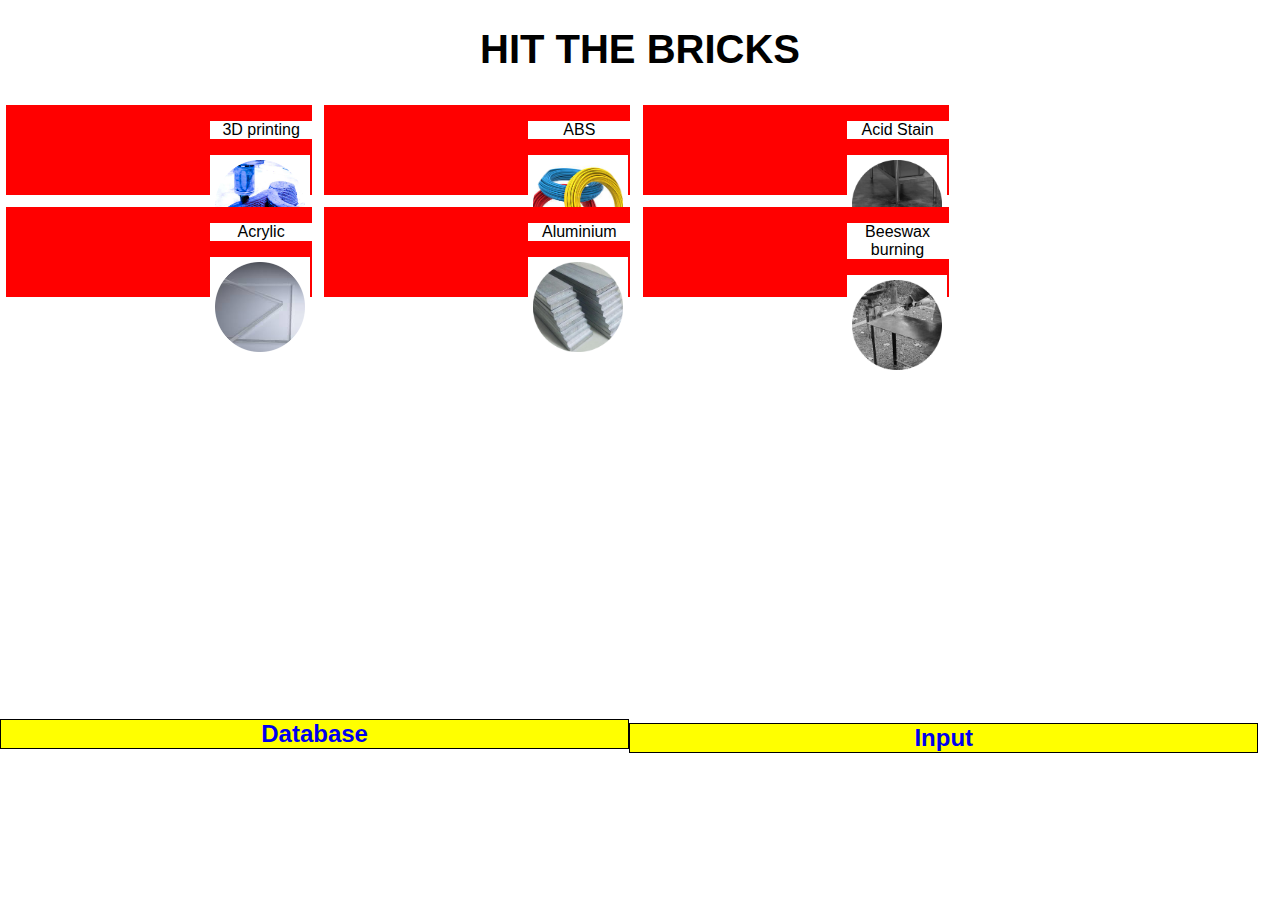
==== index.html @ 8b087925 "initial state" ====
<!DOCTYPE html>
<html lang="en">

<head>
  <title>Database</title>
  <meta charset="UTF-8">
  <meta name="description" content="A research into the different ways materials can be treated.">
  <link rel="shortcut icon" href="favicon.ico">
  <link rel="stylesheet" href="index.css">
  <link rel="stylesheet" href="general.css">
</head>

<body>

  <h1>HIT THE BRICKS</h1>

  <div>
    <div class="centeredContainer" id="generator">
      <div class="generatorImage" id="mat1">
        <p class="imgText"> 3D printing </p>
        <img class="imgCircle" src="images/3DPrinting.png" />
      </div>

      <div class="generatorImage" id="mat2">
        <p class="imgText">ABS</p>
        <img class="imgCircle" src="images/ABS.png" />
      </div>

      <div class="generatorImage" id="tech1">
        <p class="imgText">Acid Stain</p>
        <img class="imgCircle" src="images/acidStain.png" />
      </div>

      <div class="generatorImage" id="tech2">
        <p class="imgText">Acrylic</p>
        <img class="imgCircle" src="images/acrylic.png" />
      </div>

      <div class="generatorImage" id="surf1">
        <p class="imgText">Aluminium</p>
        <img class="imgCircle" src="images/aluminium.png" />
      </div>

      <div class="generatorImage" id="surf2">
        <p class="imgText">Beeswax burning</p>
        <img class="imgCircle" src="images/beeswaxBurning.png" />
      </div>
    </div>

    <a href="database.html">
      <h2 id="linkData"> Database</h2>
    </a>

    <a href="inputInfo.html">
      <h3 id="linkInput">Input</h3>
    </a>
</body>

</html>
---- index.css ----
h1 {
  width: 100%;
  text-align: center;
  font-size: 2.5rem;
}

h2, h3 {
  width: 50%;
  text-align: center;
  font-size: 1.5rem;
}

.imgCircle {
  height: 100%;
  padding: 5px;
  background-color: white;
}

.imgText {
  color: black;
  background-color: white;
  text-align: center;
}

.generatorImage {
  background-color: white;
  height: 15%;
  padding-left: 20%;
}

#generator {
  clear: both;
  padding-left: 30%;
  padding-right: 30%;
  background-color: white;
  height: 600px;
}

#linkData {
  background-color: yellow;
  width: 49%;
  border: 1px solid black;
  float: left;
}

#linkInput {
  background-color: yellow;
  width: 49%;
  border: 1px solid black;
  float: left;
}

@media only screen and (min-width: 700px) {
  .generatorImage {
    background-color: red;
    width: 10%;
    margin: 0.6%;
    float: left;
  }

  #generator {
    margin: 0;
    padding: 0;
  }
}
---- general.css ----
.centeredContainer{
  max-width: 1020px;
  margin: 0px auto;
}

body{
  background-color: white;
  color: black;
  font-size: 16px;
  font-family: Verdana, sans-serif;
  padding: 0px;
  margin: 0px;
}
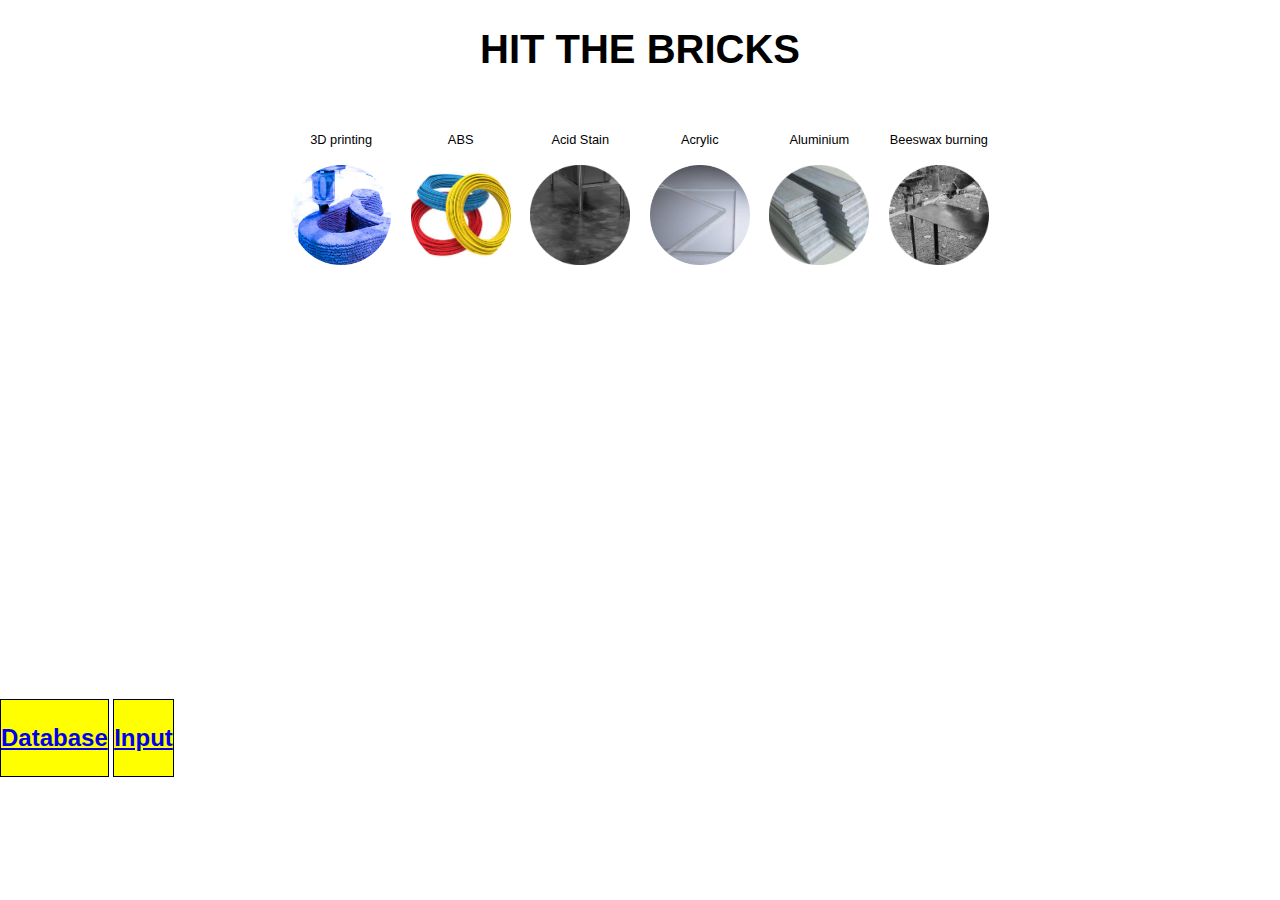
==== commit 6885d502: "My changes" ====
--- a/index.html
+++ b/index.html
@@ -14,7 +14,7 @@
 
   <h1>HIT THE BRICKS</h1>
 
-  <div>
+  <div id="wrapper">
     <div class="centeredContainer" id="generator">
       <div class="generatorImage" id="mat1">
         <p class="imgText"> 3D printing </p>
@@ -47,13 +47,20 @@
       </div>
     </div>
 
-    <a href="database.html">
-      <h2 id="linkData"> Database</h2>
-    </a>
+    <ul>
+      <li>
+        <a href="database.html">
+          <h3 id="linkData"> Database</h3>
+        </a>
+      </li>
 
-    <a href="inputInfo.html">
-      <h3 id="linkInput">Input</h3>
-    </a>
+      <li>
+        <a href="inputInfo.html">
+          <h3 id="linkInput">Input</h3>
+        </a>
+      </li>
+    </ul>
+
 </body>
 
 </html>
--- a/index.css
+++ b/index.css
@@ -24,38 +24,56 @@
 
 .generatorImage {
   background-color: white;
-  height: 15%;
-  padding-left: 20%;
+  /* height: 15%; */
+  /* padding-left: 20%; */
 }
 
 #generator {
-  clear: both;
-  padding-left: 30%;
-  padding-right: 30%;
+  /* clear: both; */
+  /* padding-left: 30%;
+  padding-right: 30%; */
   background-color: white;
   height: 600px;
 }
 
-#linkData {
-  background-color: yellow;
-  width: 49%;
-  border: 1px solid black;
-  float: left;
+#wrapper ul{
+  width: 100%;
+  margin: 0;
+  padding: 0;
+}
+#wrapper ul li{
+  text-decoration: none;
+  display: inline-block;
 }
 
-#linkInput {
+#wrapper a {
+  text-align: center;
   background-color: yellow;
-  width: 49%;
+  padding: 10px auto;
+  display: inline-block;
   border: 1px solid black;
-  float: left;
 }
 
 @media only screen and (min-width: 700px) {
   .generatorImage {
-    background-color: red;
-    width: 10%;
-    margin: 0.6%;
-    float: left;
+    background-color: transparent;
+    /* width: 10%; */
+    margin: 0.6% 0;
+    padding: 1% 0.2%;
+    display: inline-block;
+    text-align: center;
+    /* float: left; */
+  }
+
+  .generatorImage img {
+    width: 100px;
+    height: 100px;
+    padding: auto;
+    background-color: transparent;
+  }
+
+  .imgText{
+    font-size: 0.8rem;
   }
 
   #generator {
--- a/general.css
+++ b/general.css
@@ -1,6 +1,5 @@
 .centeredContainer{
-  max-width: 1020px;
-  margin: 0px auto;
+  text-align: center;
 }
 
 body{
